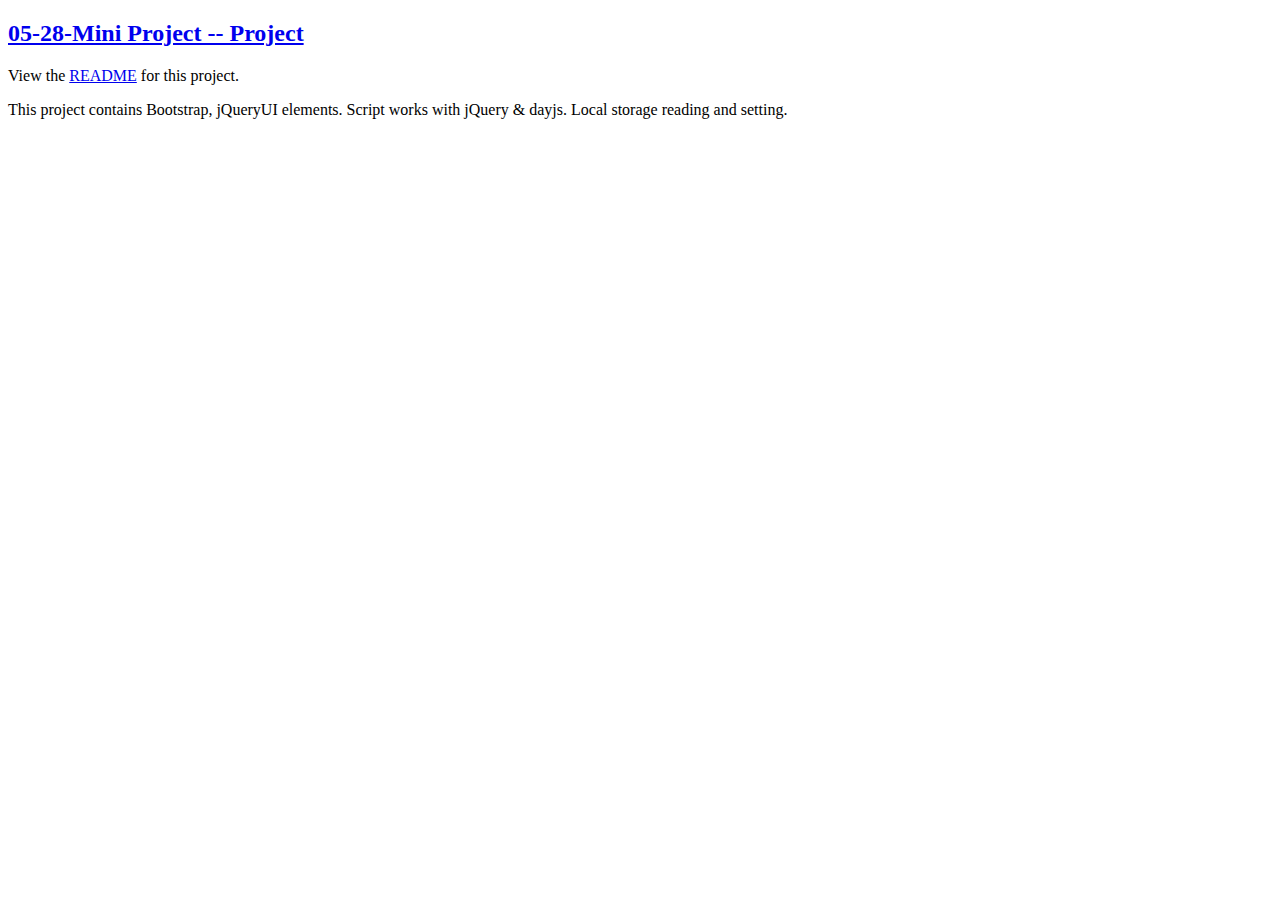
==== index.html @ 87d1a272 "Building table of contents." ====
<!DOCTYPE html>
<html lang="en">
<head>
    <meta charset="UTF-8">
    <meta name="viewport" content="width=device-width, initial-scale=1.0">
    <title>List of Mini Projects</title>
</head>
<body>
    <h2><a href="/05_28-Mini Project/index.html" class="">05-28-Mini Project -- Project</a></h2>
    <p>View the <a href="05_28-Mini Project\README.md">README</a> for this project.</p>
    <p>This project contains Bootstrap, jQueryUI elements. Script works with jQuery & dayjs. Local storage reading and setting.</p>
</body>
</html>
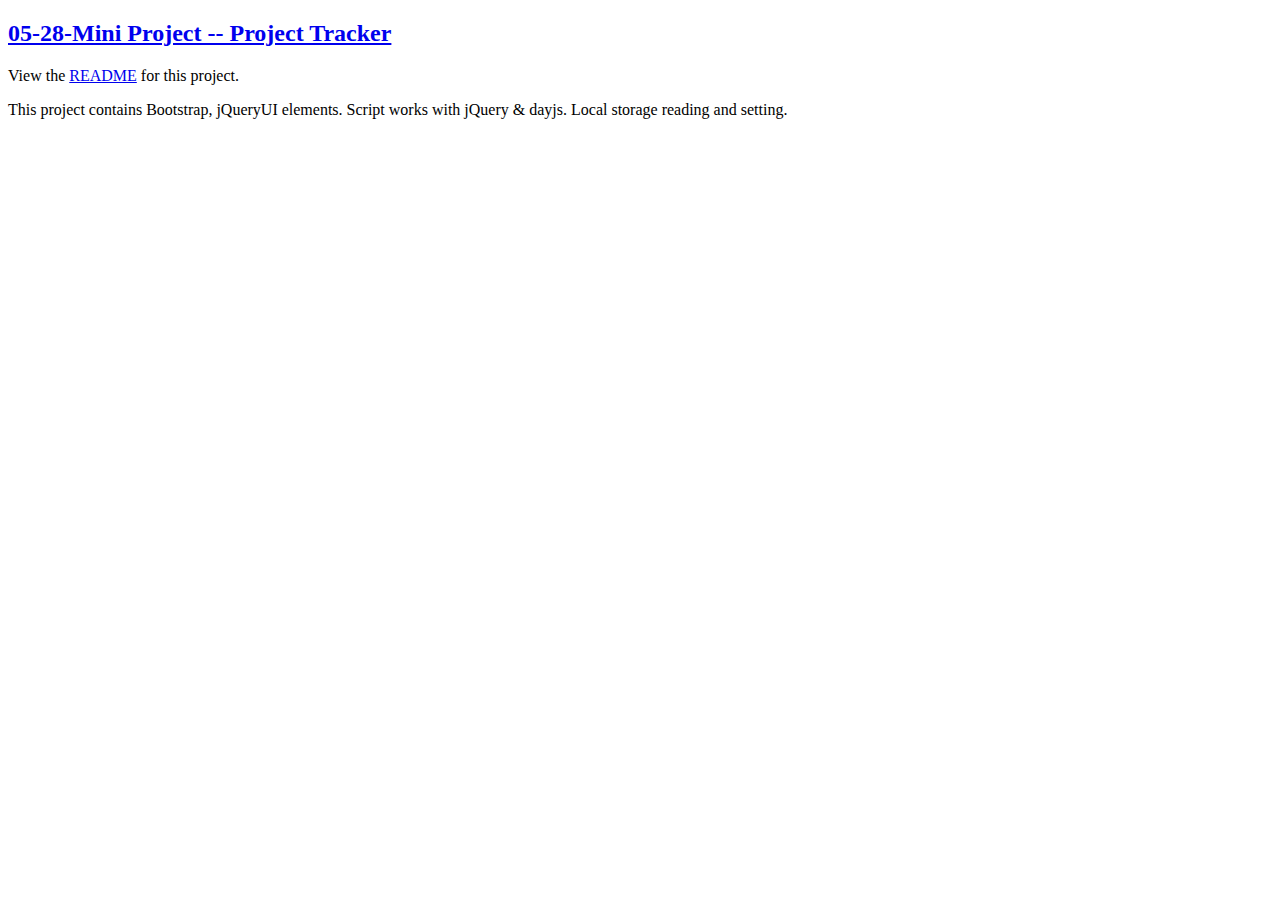
==== commit c64cff0e: "Updated title of project" ====
--- a/index.html
+++ b/index.html
@@ -6,8 +6,8 @@
     <title>List of Mini Projects</title>
 </head>
 <body>
-    <h2><a href="/05_28-Mini Project/index.html" class="">05-28-Mini Project -- Project</a></h2>
-    <p>View the <a href="05_28-Mini Project\README.md">README</a> for this project.</p>
+    <h2><a href="./05_28-Mini Project/index.html" class="">05-28-Mini Project -- Project Tracker</a></h2>
+    <p>View the <a href="./05_28-Mini Project\README.md">README</a> for this project.</p>
     <p>This project contains Bootstrap, jQueryUI elements. Script works with jQuery & dayjs. Local storage reading and setting.</p>
 </body>
 </html>